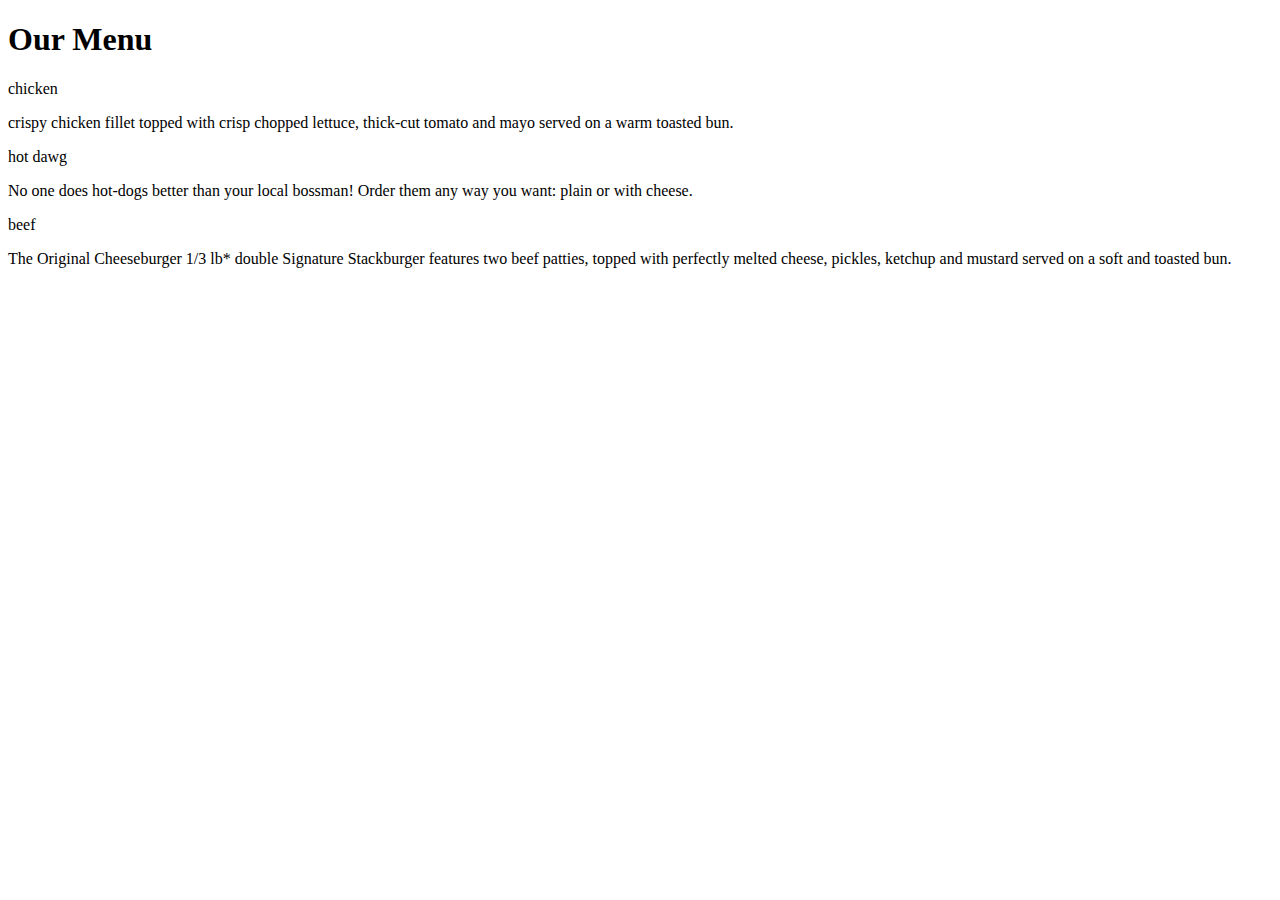
==== mod2_solution/index.html @ 6d54bfb1 "first mod2" ====
<!DOCTYPE html>
<html lang="en">
<head>
    <meta charset="UTF-8">
    <meta http-equiv="X-UA-Compatible" content="IE=edge">
    <meta name="viewport" content="width=device-width, initial-scale=1.0">
    <link rel="stylesheet" href="/css/styles.css">
    <title>Assignment Solution for Module 2</title>
</head>
<body>
    <h1>Our Menu</h1>
    <div class="row">
        <div class="col-lg-4 col-md-6 col-mp"><section><p class="title1">chicken</p> crispy chicken fillet topped with crisp chopped lettuce, thick-cut tomato and mayo served on a warm toasted bun.</section></div>
        <div class="col-lg-4 col-md-6 col-mp"><section><p class="title2">hot dawg</p>No one does hot-dogs better than your local bossman! Order them any way you want: plain or with cheese.</section></div>
        <div class="col-lg-4 col-md-12 col-mp"><section><p class="title3">beef</p>The Original Cheeseburger 1/3 lb* double Signature Stackburger features two beef patties, topped with perfectly melted cheese, pickles, ketchup and mustard served on a soft and toasted bun.</section></div>

    </div>
    
</body>
</html>
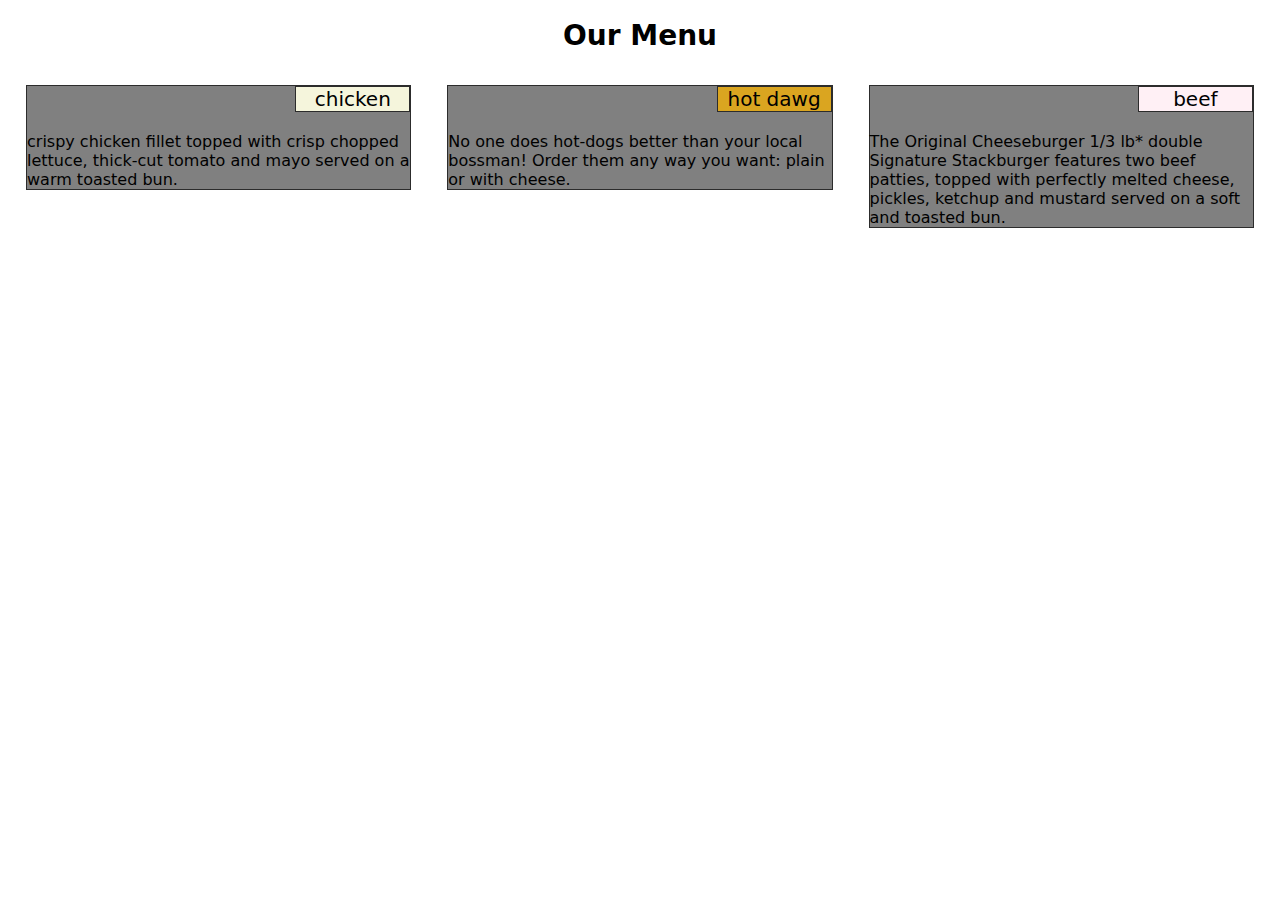
==== commit 48f5f303: "Update index.html" ====
--- a/mod2_solution/index.html
+++ b/mod2_solution/index.html
@@ -4,7 +4,7 @@
     <meta charset="UTF-8">
     <meta http-equiv="X-UA-Compatible" content="IE=edge">
     <meta name="viewport" content="width=device-width, initial-scale=1.0">
-    <link rel="stylesheet" href="/css/styles.css">
+    <link rel="stylesheet" href="css/styles.css">
     <title>Assignment Solution for Module 2</title>
 </head>
 <body>
--- a/mod2_solution/css/styles.css
+++ b/mod2_solution/css/styles.css
@@ -0,0 +1,140 @@
+
+
+*{
+    box-sizing: border-box;
+    font-family: system-ui, -apple-system, BlinkMacSystemFont, 'Segoe UI', Roboto, Oxygen, Ubuntu, Cantarell, 'Open Sans', 'Helvetica Neue', sans-serif;
+   
+}
+h1 {
+    margin-bottom: 15px;
+    text-align: center;
+    font-size: 1.75em;
+  }
+
+p{
+    border: 1px solid rgb(44, 44, 44);
+    width:30%;
+    text-align: center;
+    font-size: 1.25em;
+    position:relative;
+    margin-bottom: 0px;
+    left:70%;
+    bottom: 20px;
+}  
+  
+  section{
+    background-color: gray;
+    border: 1px solid rgb(44, 44, 44);
+    margin: 18px;
+  }
+
+  .title1{
+    background-color: beige;
+  }
+  .title2{
+    background-color: goldenrod;
+  }
+  .title3{
+    background-color: lavenderblush;
+  }
+
+.row{
+    width:100%;
+}
+
+@media (min-width: 992px) {
+    .col-lg-1, .col-lg-2, .col-lg-3, .col-lg-4, .col-lg-5, .col-lg-6, .col-lg-7, .col-lg-8, .col-lg-9, .col-lg-10, .col-lg-11, .col-lg-12 {
+      float: left;
+      margin: auto;
+      
+    }
+    .col-lg-1 {
+      width: 8.33%;
+    }
+    .col-lg-2 {
+      width: 16.66%;
+    }
+    .col-lg-3 {
+      width: 25%;
+    }
+    .col-lg-4 {
+      width: 33.33%;
+    }
+    .col-lg-5 {
+      width: 41.66%;
+    }
+    .col-lg-6 {
+      width: 50%;
+    }
+    .col-lg-7 {
+      width: 58.33%;
+    }
+    .col-lg-8 {
+      width: 66.66%;
+    }
+    .col-lg-9 {
+      width: 74.99%;
+    }
+    .col-lg-10 {
+      width: 83.33%;
+    }
+    .col-lg-11 {
+      width: 91.66%;
+    }
+    .col-lg-12 {
+      width: 100%;
+    }
+  }
+  
+  /********** Medium devices only **********/
+  @media (min-width: 768px) and (max-width: 991px) {
+    .col-md-1, .col-md-2, .col-md-3, .col-md-4, .col-md-5, .col-md-6, .col-md-7, .col-md-8, .col-md-9, .col-md-10, .col-md-11, .col-md-12 {
+      float: left;
+     
+    }
+    .col-md-1 {
+      width: 8.33%;
+    }
+    .col-md-2 {
+      width: 16.66%;
+    }
+    .col-md-3 {
+      width: 25%;
+    }
+    .col-md-4 {
+      width: 33.33%;
+    }
+    .col-md-5 {
+      width: 41.66%;
+    }
+    .col-md-6 {
+      width: 50%;
+    }
+    .col-md-7 {
+      width: 58.33%;
+    }
+    .col-md-8 {
+      width: 66.66%;
+    }
+    .col-md-9 {
+      width: 74.99%;
+    }
+    .col-md-10 {
+      width: 83.33%;
+    }
+    .col-md-11 {
+      width: 91.66%;
+    }
+    .col-md-12 {
+      width: 100%;
+    }
+  }
+
+  @media only screen and (max-width: 767px) {
+    /* For mobile phones: */
+    .col-mp {
+      float: left;
+      width: 100%;
+
+    }
+  }
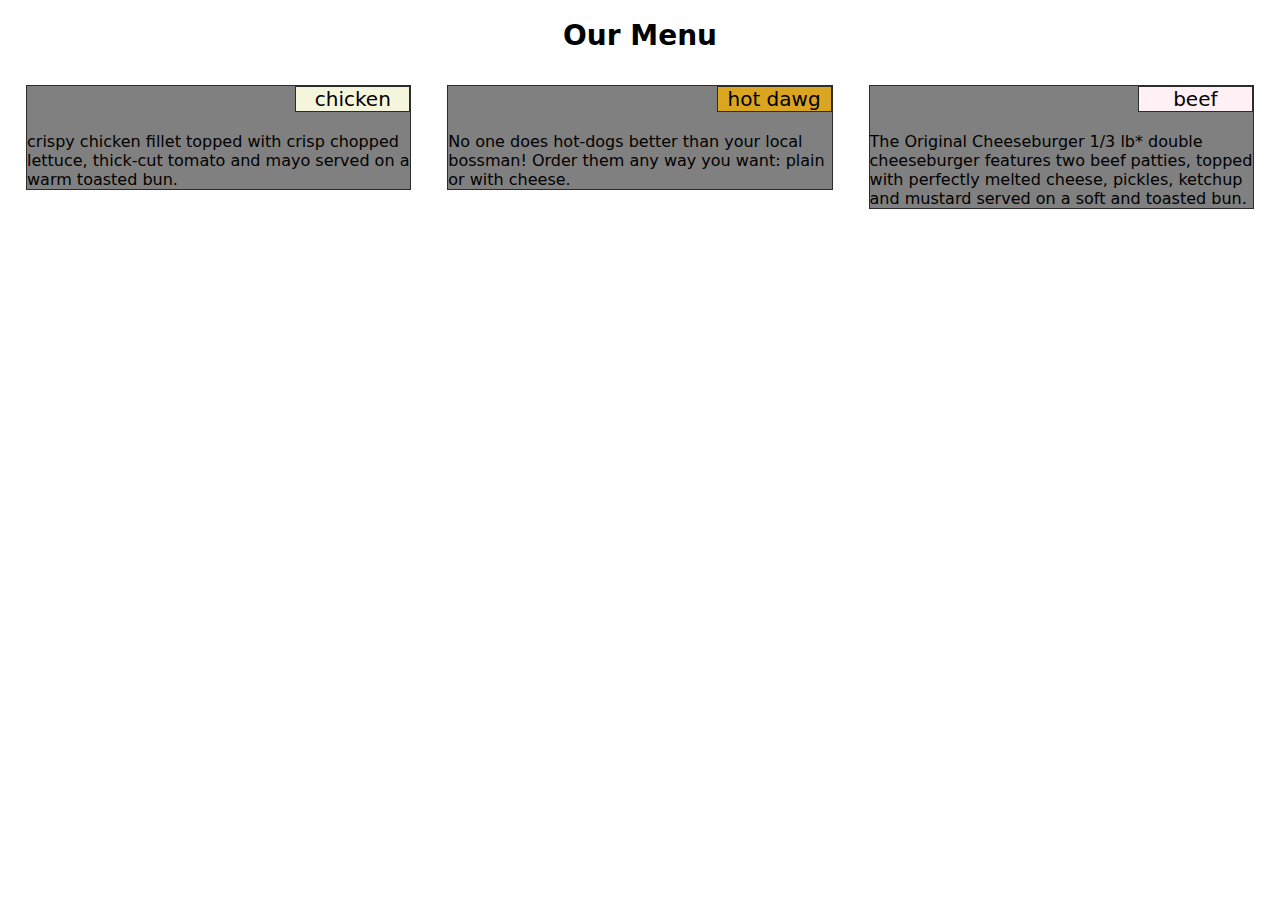
==== commit 09260f62: "Update index.html" ====
--- a/mod2_solution/index.html
+++ b/mod2_solution/index.html
@@ -12,7 +12,7 @@
     <div class="row">
         <div class="col-lg-4 col-md-6 col-mp"><section><p class="title1">chicken</p> crispy chicken fillet topped with crisp chopped lettuce, thick-cut tomato and mayo served on a warm toasted bun.</section></div>
         <div class="col-lg-4 col-md-6 col-mp"><section><p class="title2">hot dawg</p>No one does hot-dogs better than your local bossman! Order them any way you want: plain or with cheese.</section></div>
-        <div class="col-lg-4 col-md-12 col-mp"><section><p class="title3">beef</p>The Original Cheeseburger 1/3 lb* double Signature Stackburger features two beef patties, topped with perfectly melted cheese, pickles, ketchup and mustard served on a soft and toasted bun.</section></div>
+        <div class="col-lg-4 col-md-12 col-mp"><section><p class="title3">beef</p>The Original Cheeseburger 1/3 lb* double cheeseburger features two beef patties, topped with perfectly melted cheese, pickles, ketchup and mustard served on a soft and toasted bun.</section></div>
 
     </div>
     
